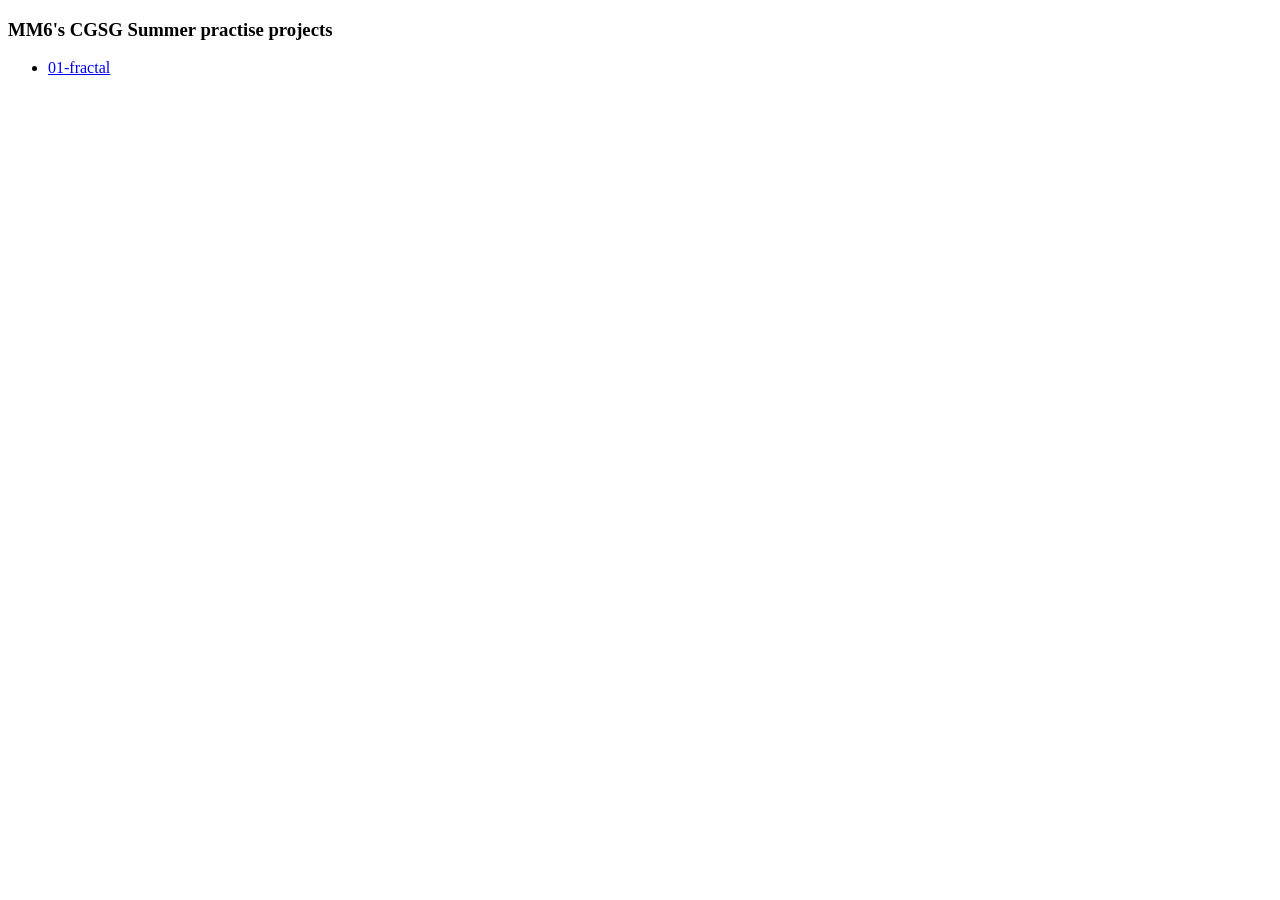
==== index.html @ 4701eff6 "Add 01-fractal project" ====
<!DOCTYPE html>
<html>
  <head>
    <meat charset="utf-8">
      <title>MM6's projects</title>
  </head>
  <body>
    <h3>MM6's CGSG Summer practise projects</h3>
    <ul>
      <li><a href="./01-fractal/index.html">01-fractal</a></li>
    </ul>
  </body>
</html>
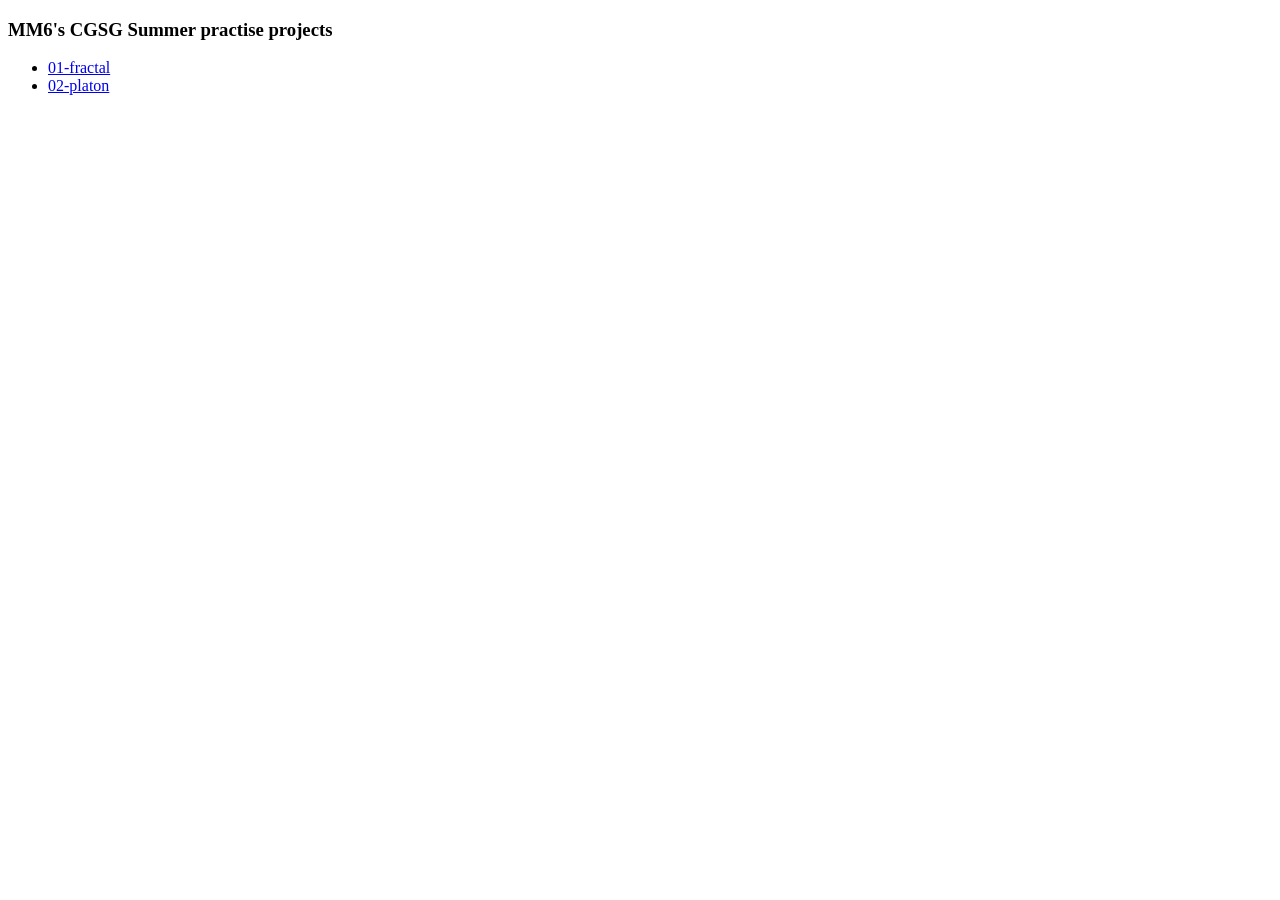
==== commit 67a8824c: "Add 02-platon project." ====
--- a/index.html
+++ b/index.html
@@ -7,7 +7,8 @@
   <body>
     <h3>MM6's CGSG Summer practise projects</h3>
     <ul>
-      <li><a href="./01-fractal/index.html">01-fractal</a></li>
+      <li><a href="./01-fractal/">01-fractal</a></li>
+      <li><a href="./02-platon/">02-platon</a></li>
     </ul>
   </body>
 </html>
